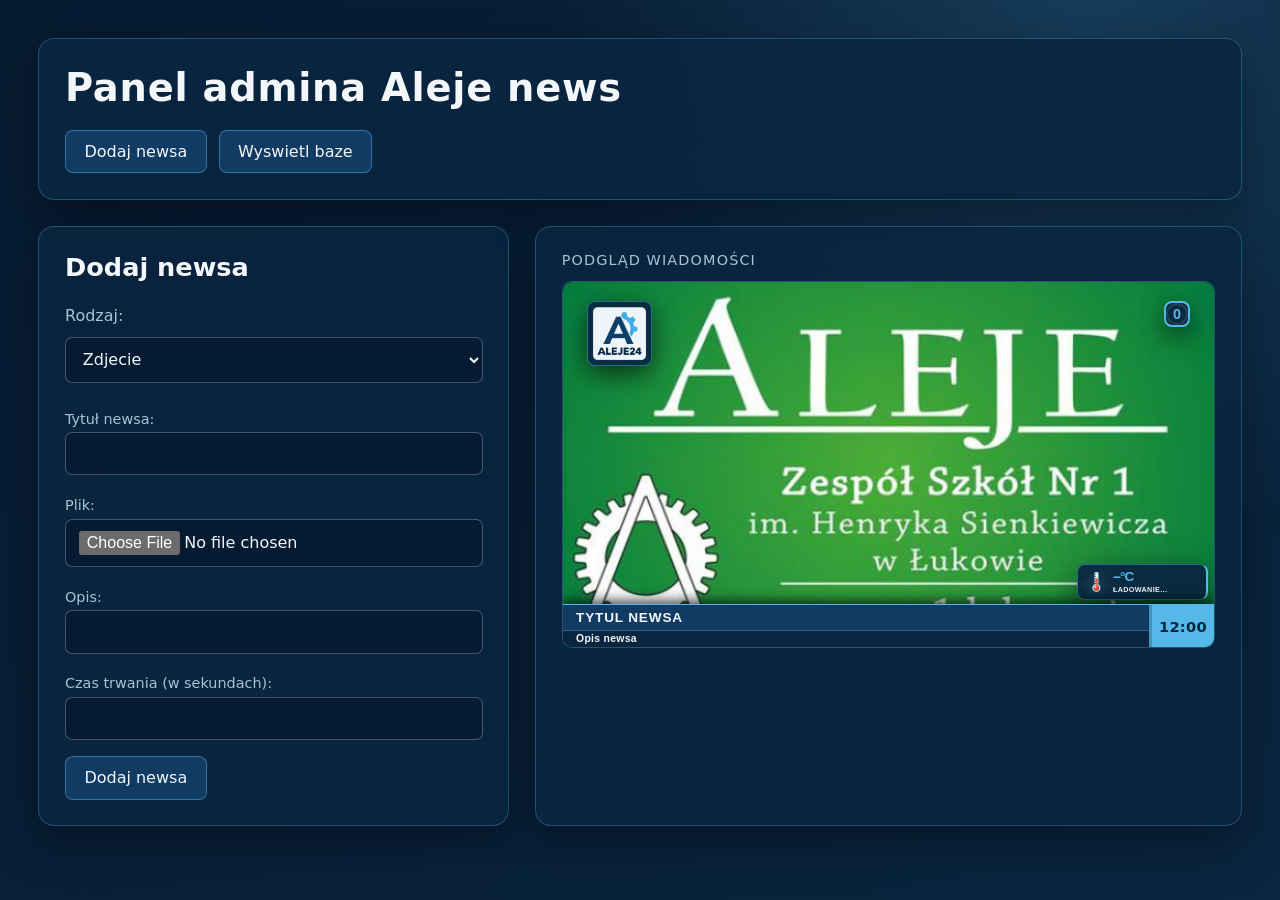
==== adminPanel.html @ 59ade374 "admin panel prawie gotowy no narazie to wsumie tylko wyglada, ale za to ladnie i przejrzyscie, dzial" ====
<!DOCTYPE html>
<html lang="pl">
<head>
    <meta charset="UTF-8">
    <meta name="viewport" content="width=device-width, initial-scale=1.0">
    <link rel="stylesheet" href="adminPanelStyle.css">
    <title>Admin Panel</title>
</head>
<body>
    <div id="menuGlowne">
        <h1>Panel admina Aleje news</h1>
        <button onclick="zmienWidok('dodajNewsa')">Dodaj newsa</button>
        <button onclick="zmienWidok('baza')"> Wyswietl baze </button>
    </div>
    <div id="dodajNewsa">
        <div id="formularz">
            <h1>Dodaj newsa</h1>
            <p>Rodzaj: </p>
            <select name="rodzaj" id="rodzaj">
                <option value="zdjecie">Zdjecie</option>
                <option value="wideo">Wideo</option>
                <option value="pytanie_testowe">Pytanie testowe</option>
            </select><br>
            <div type="media">
                <label for="tytul">Tytuł newsa:</label>
                <input type="text" id="tytul" name="tytul"><br>
                <label for="plik">Plik:</label>
                <input type="file" id="plik" name="plik"><br>
                <label for="opis">Opis:</label>
                <input type="text" id="opis" name="opis"><br>
                <label for="czasTrwania">Czas trwania (w sekundach):</label>
                <input type="number" id="czasTrwania" name="czasTrwania"><br>
                <button onclick="dodajNewsa()">Dodaj newsa</button>
            </div>
            <div type="pytanie_testowe" style="display: none;">
                <label for="czasTrwania">Czas trwania (w sekundach):</label>
                <input type="number" id="czasTrwania" name="czasTrwania"><br>
                <label for="trescPytania">Tresc pytania: </label>
                <input type="text" id="trescPytania" name="trescPytania"><br>
                <label for="odpA">Odpowiedz A: </label>
                <input type="text" id="odpA" name="odpA"><br>
                <label for="odpB">Odpowiedz B: </label>
                <input type="text" id="odpB" name="odpB"><br>
                <label for="odpC">Odpowiedz C: </label>
                <input type="text" id="odpC" name="odpC"><br>
                <label for="odpD">Odpowiedz D: </label>
                <input type="text" id="odpD" name="odpD"><br>
                <label for="poprawnaOdp">Poprawna odpowiedz: </label>
                <select name="poprawnaOdp" id="poprawnaOdp">
                    <option value="odpA">Odpowiedz A</option>
                    <option value="odpB">Odpowiedz B</option>
                    <option value="odpC">Odpowiedz C</option>
                    <option value="odpD">Odpowiedz D</option>
                </select><br>
                <button onclick="dodajNewsa()">Dodaj newsa</button>
            </div>
        </div>
        <div id="podglad">
            <iframe src="index.html?preview=true"></iframe>
            <button id="trybPytan" type="button" onclick="przelaczTrybPytan()">Zmień tryb pytań</button>
        </div>
    </div>
    <div id="baza" style="display: none;">
        <h1>Baza newsów</h1>
        <div id="tabelaBaza">

        </div>
    </div>
    <script>
        const previewFrame = document.querySelector('#podglad iframe');
        const trybPytan = document.getElementById('trybPytan');
        let previewVideoUrl = null;
        let pokazujOdpowiedz = false;

        function zmienWidok(widok) {
            document.getElementById('dodajNewsa').style.display = widok === 'dodajNewsa' ? '' : 'none';
            document.getElementById('baza').style.display = widok === 'baza' ? '' : 'none';
        }

        function updateFormFields() {
            const type = document.getElementById('rodzaj').value;
            document.querySelectorAll('#formularz > div[type]').forEach((section) => {
                const sectionType = section.getAttribute('type');
                const isMedia = sectionType === 'media' && (type === 'zdjecie' || type === 'wideo');
                section.style.display = isMedia || sectionType === type ? '' : 'none';
            });

            document.getElementById('plik').accept = type === 'wideo' ? 'video/*' : 'image/*';
        }

        function updatePreview() {
            if (!previewFrame.contentDocument) return;

            const preview = previewFrame.contentDocument;
            const type = document.getElementById('rodzaj').value;
            trybPytan.style.display = type === 'pytanie_testowe' ? 'inline-flex' : 'none';
            const form = (type === 'zdjecie' || type === 'wideo')
                ? document.querySelector('[type="media"]')
                : document.querySelector('[type="' + type + '"]');
            const title = form ? form.querySelector('[name="tytul"]') : null;
            const description = form ? form.querySelector('[name="opis"]') : null;
            const mainTitle = preview.getElementById('mainTitle');
            const subtitle = preview.getElementById('subtitle');
            const question = preview.getElementById('question');
            const image = preview.getElementById('mainImage');
            const video = preview.getElementById('mainVideo');

            if (mainTitle) mainTitle.style.display = type === 'pytanie_testowe' ? 'none' : 'block';
            if (subtitle) subtitle.style.display = type === 'pytanie_testowe' ? 'none' : 'block';

            if (mainTitle && title) {
                mainTitle.querySelector('.scroll-text').textContent = title.value || 'Tytul newsa';
            }
            if (subtitle && description) {
                subtitle.querySelector('.scroll-text').textContent = description.value || 'Opis newsa';
            }

            if (type === 'pytanie_testowe') {
                if (image) image.style.display = 'none';
                if (video) video.style.display = 'none';
                question.style.display = 'block';
                preview.getElementById('questionText').textContent =
                    document.getElementById('trescPytania').value || 'Tresc pytania';
                ['A', 'B', 'C', 'D'].forEach((letter) => {
                    const input = document.getElementById('odp' + letter);
                    const answer = preview.getElementById('answer' + letter);
                    if (input && answer) {
                        answer.textContent = letter + '. ' + (input.value || 'Odpowiedz');
                        answer.classList.remove('answer', 'correctAnswer', 'wrongAnswer');
                        if (!pokazujOdpowiedz) {
                            answer.classList.add('answer');
                        } else if (document.getElementById('poprawnaOdp').value === 'odp' + letter) {
                            answer.classList.add('correctAnswer');
                        } else {
                            answer.classList.add('wrongAnswer');
                        }
                    }
                });
            } else {
                question.style.display = 'none';
                if (image) image.style.display = type === 'zdjecie' ? 'block' : 'none';
                if (video) video.style.display = type === 'wideo' ? 'block' : 'none';

                const file = document.getElementById('plik').files[0];
                if (type === 'zdjecie' && file && image) {
                    video.pause();
                    const reader = new FileReader();
                    reader.addEventListener('load', () => {
                        image.src = reader.result;
                    });
                    reader.addEventListener('error', () => {
                        image.removeAttribute('src');
                    });
                    reader.readAsDataURL(file);
                }
                if (type === 'wideo' && file && video) {
                    if (previewVideoUrl) {
                        URL.revokeObjectURL(previewVideoUrl);
                    }
                    previewVideoUrl = URL.createObjectURL(file);
                    const source = video.querySelector('source');
                    if (source) {
                        source.src = previewVideoUrl;
                        source.type = file.type || 'video/mp4';
                    } else {
                        video.src = previewVideoUrl;
                    }
                    video.loop = true;
                    video.muted = false;
                    video.volume = 1;
                    video.load();
                    const playPromise = video.play();
                    if (playPromise) {
                        playPromise.catch((error) => {
                            console.warn('Podglad wideo nie uruchomil odtwarzania automatycznie:', error);
                        });
                    }
                }

            }
        }

        function przelaczTrybPytan() {
            pokazujOdpowiedz = !pokazujOdpowiedz;
            trybPytan.textContent = pokazujOdpowiedz
                ? 'Pokaż normalne odpowiedzi'
                : 'Pokaż poprawną odpowiedź';
            updatePreview();
        }

        document.getElementById('rodzaj').addEventListener('change', () => {
            updateFormFields();
            updatePreview();
        });
        document.querySelectorAll('#formularz input, #formularz select').forEach((field) => {
            field.addEventListener('input', updatePreview);
            field.addEventListener('change', updatePreview);
        });
        previewFrame.addEventListener('load', updatePreview);
        updateFormFields();
        zmienWidok('dodajNewsa');
    </script>
</body>
</html>
---- adminPanelStyle.css ----
:root {
    color-scheme: dark;
    --navy: #071b31;
    --blue: #0a2540;
    --blue-light: #123b63;
    --cyan: #55b8e8;
    --text: #f3f7fa;
    --muted: #a9c2d4;
    --border: rgba(85, 184, 232, 0.3);
    --shadow: 0 18px 45px rgba(0, 0, 0, 0.35);
}

* {
    box-sizing: border-box;
}

body {
    min-width: 320px;
    min-height: 100vh;
    margin: 0;
    padding: clamp(1rem, 3vw, 3rem);
    color: var(--text);
    font-family: system-ui, -apple-system, BlinkMacSystemFont, "Segoe UI", sans-serif;
    background:
        radial-gradient(circle at 85% 0%, rgba(85, 184, 232, 0.18), transparent 34rem),
        linear-gradient(135deg, var(--navy), var(--blue));
}

#menuGlowne {
    width: min(100%, 1500px);
    margin: 0 auto clamp(1rem, 2vw, 2rem);
    padding: clamp(1.25rem, 2vw, 2rem);
    display: flex;
    align-items: center;
    gap: 0.75rem;
    flex-wrap: wrap;
    background: rgba(10, 37, 64, 0.92);
    border: 1px solid var(--border);
    border-radius: 16px;
    box-shadow: var(--shadow);
}

#menuGlowne h1 {
    flex: 1 0 100%;
    margin: 0 0 0.5rem;
    color: var(--text);
    font-size: clamp(1.6rem, 3vw, 3rem);
    letter-spacing: 0.02em;
}

button,
select,
input {
    font: inherit;
}

button {
    padding: 0.7rem 1.15rem;
    color: var(--text);
    background: var(--blue-light);
    border: 1px solid rgba(85, 184, 232, 0.45);
    border-radius: 8px;
    cursor: pointer;
    transition: background 0.2s ease, transform 0.2s ease, border-color 0.2s ease;
}

button:hover,
button:focus-visible {
    background: #1b5687;
    border-color: var(--cyan);
    transform: translateY(-1px);
}

#dodajNewsa,
#baza {
    width: min(100%, 1500px);
    margin: 0 auto;
}

#dodajNewsa {
    display: grid;
    grid-template-columns: minmax(280px, 0.8fr) minmax(0, 1.2fr);
    gap: clamp(1rem, 2vw, 2rem);
}

#formularz,
#podglad,
#baza {
    padding: clamp(1rem, 2vw, 2rem);
    background: rgba(10, 37, 64, 0.9);
    border: 1px solid var(--border);
    border-radius: 16px;
    box-shadow: var(--shadow);
}

#formularz h1,
#baza h1 {
    margin: 0 0 1.5rem;
    font-size: clamp(1.35rem, 2vw, 2rem);
}

#formularz > p {
    margin: 0 0 0.4rem;
    color: var(--muted);
}

#formularz select,
#formularz input {
    width: 100%;
    margin: 0.35rem 0 1rem;
    padding: 0.7rem 0.8rem;
    color: var(--text);
    background: rgba(7, 27, 49, 0.9);
    border: 1px solid rgba(169, 194, 212, 0.35);
    border-radius: 7px;
}

#formularz label {
    display: block;
    margin-top: 0.35rem;
    color: var(--muted);
    font-size: 0.9rem;
}

#formularz [type="media"],
#formularz [type="pytanie_testowe"] {
    margin-top: 0.75rem;
}

#podglad {
    min-height: 0;
}

#podglad::before {
    display: block;
    margin-bottom: 0.8rem;
    color: var(--muted);
    content: "Podgląd wiadomości";
    font-size: 0.9rem;
    letter-spacing: 0.08em;
    text-transform: uppercase;
}

#podglad iframe {
    display: block;
    width: 100%;
    height: auto;
    aspect-ratio: 16 / 9;
    min-height: 0;
    border: 1px solid rgba(85, 184, 232, 0.45);
    border-radius: 10px;
    background: #000;
}

#trybPytan {
    display: none;
    margin-top: 1rem;
}

#baza {
    min-height: 300px;
}

@media (max-width: 900px) {
    #dodajNewsa {
        grid-template-columns: 1fr;
    }

}

@media (max-width: 520px) {
    body {
        padding: 0.75rem;
    }

    #menuGlowne {
        align-items: stretch;
    }

    #menuGlowne button {
        flex: 1 1 100%;
    }
}
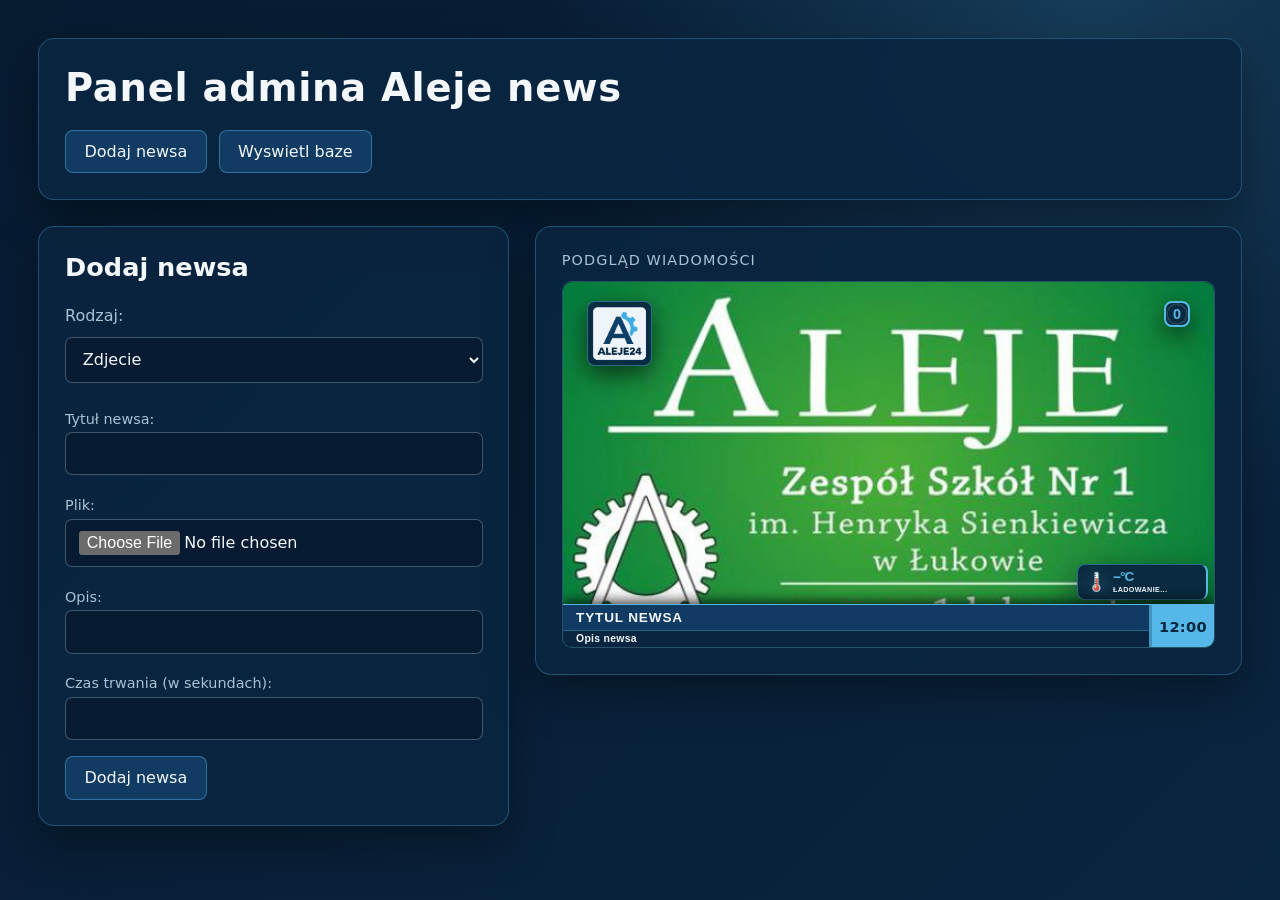
==== commit c57208d9: "wyswietlanie bazy do admin panela dodalem wyswietlanie bazy, do glownej strony (index.html) dodalem " ====
--- a/adminPanel.html
+++ b/adminPanel.html
@@ -12,8 +12,9 @@
         <button onclick="zmienWidok('dodajNewsa')">Dodaj newsa</button>
         <button onclick="zmienWidok('baza')"> Wyswietl baze </button>
     </div>
-    <div id="dodajNewsa">
-        <div id="formularz">
+    <div id="obszarRoboczy">
+        <div id="dodajNewsa">
+            <div id="formularz">
             <h1>Dodaj newsa</h1>
             <p>Rodzaj: </p>
             <select name="rodzaj" id="rodzaj">
@@ -54,16 +55,26 @@
                 </select><br>
                 <button onclick="dodajNewsa()">Dodaj newsa</button>
             </div>
+            </div>
+        </div>
+        <div id="baza" style="display: none;">
+            <h1>Baza newsów</h1>
+            <div id="tabelaBaza">
+                <table>
+                    <thead>
+                        <tr>
+                            <th>ID</th>
+                            <th>Rodzaj</th>
+                            <th>Tytuł / Treść</th>
+                        </tr>
+                    </thead>
+                    <tbody id="wierszeBazy"></tbody>
+                </table>
+            </div>
         </div>
         <div id="podglad">
             <iframe src="index.html?preview=true"></iframe>
             <button id="trybPytan" type="button" onclick="przelaczTrybPytan()">Zmień tryb pytań</button>
-        </div>
-    </div>
-    <div id="baza" style="display: none;">
-        <h1>Baza newsów</h1>
-        <div id="tabelaBaza">
-
         </div>
     </div>
     <script>
@@ -71,10 +82,131 @@
         const trybPytan = document.getElementById('trybPytan');
         let previewVideoUrl = null;
         let pokazujOdpowiedz = false;
+        let wybranyNewsZBazy = null;
+
+        function dodajNewsa() {
+            const rodzaj = document.getElementById('rodzaj').value;
+            const formularz = document.querySelector('#formularz > div[type="' +
+                (rodzaj === 'zdjecie' || rodzaj === 'wideo' ? 'media' : rodzaj) + '"]');
+            const czasTrwania = parseInt(formularz.querySelector('[name="czasTrwania"]').value, 10);
+            if (isNaN(czasTrwania) || czasTrwania <= 0) {
+                alert('Czas trwania musi być liczbą większą od zera.');
+                return;
+            }
+            const dane = new FormData();
+            dane.append('rodzaj', rodzaj);
+            dane.append('czasTrwania', czasTrwania);
+
+            if (rodzaj === 'zdjecie' || rodzaj === 'wideo') {
+                const tytul = formularz.querySelector('[name="tytul"]').value.trim();
+                const opis = formularz.querySelector('[name="opis"]').value.trim();
+                const plikInput = formularz.querySelector('[name="plik"]');
+                const plik = plikInput.files[0];
+
+                if (!tytul || !opis || !plik) {
+                    alert('Wszystkie pola muszą być wypełnione.');
+                    return;
+                }
+
+                dane.append('tytul', tytul);
+                dane.append('opis', opis);
+                dane.append('plik', plik);
+            } else if (rodzaj === 'pytanie_testowe') {
+                const trescPytania = formularz.querySelector('[name="trescPytania"]').value.trim();
+                const odpA = formularz.querySelector('[name="odpA"]').value.trim();
+                const odpB = formularz.querySelector('[name="odpB"]').value.trim();
+                const odpC = formularz.querySelector('[name="odpC"]').value.trim();
+                const odpD = formularz.querySelector('[name="odpD"]').value.trim();
+                const poprawnaOdp = formularz.querySelector('[name="poprawnaOdp"]').value;
+
+                if (!trescPytania || !odpA || !odpB || !odpC || !odpD) {
+                    alert('Wszystkie pola muszą być wypełnione.');
+                    return;
+                }
+
+                dane.append('trescPytania', trescPytania);
+                dane.append('odpA', odpA);
+                dane.append('odpB', odpB);
+                dane.append('odpC', odpC);
+                dane.append('odpD', odpD);
+                dane.append('poprawnaOdp', poprawnaOdp);
+            } else {
+                alert('Nieznany rodzaj newsa.');
+                return;
+            }
+            fetch('dodajNewsa.php', {
+                method: 'POST',
+                body: dane
+            }).then((odpowiedz) => odpowiedz.text()).then((tekst) => {
+                let wynik;
+                try {
+                    wynik = JSON.parse(tekst);
+                } catch (blad) {
+                    throw new Error('Serwer zwrócił nieprawidłową odpowiedź. Sprawdź limit rozmiaru pliku w PHP.');
+                }
+                if (!wynik.sukces) {
+                    throw new Error(wynik.komunikat || 'Nie udało się dodać newsa.');
+                }
+                alert(wynik.komunikat);
+                pobierzNewsyDoTabeli();
+            }).catch((blad) => {
+                alert('Błąd: ' + blad.message);
+            });
+        }
 
         function zmienWidok(widok) {
             document.getElementById('dodajNewsa').style.display = widok === 'dodajNewsa' ? '' : 'none';
             document.getElementById('baza').style.display = widok === 'baza' ? '' : 'none';
+            document.getElementById('obszarRoboczy').classList.toggle('widok-bazy', widok === 'baza');
+            if (widok === 'baza') {
+                pobierzNewsyDoTabeli();
+                if (wybranyNewsZBazy) {
+                    updatePreview(wybranyNewsZBazy);
+                } else {
+                    updatePreview();
+                }
+            } else {
+                wybranyNewsZBazy = null;
+                pokazujOdpowiedz = false;
+                updateFormFields();
+                updatePreview();
+            }
+        }
+
+        function pobierzNewsyDoTabeli() {
+            const wiersze = document.getElementById('wierszeBazy');
+            wiersze.innerHTML = '<tr><td colspan="3">Ładowanie danych...</td></tr>';
+
+            fetch('pobierzBazeNewsow.php')
+                .then((odpowiedz) => odpowiedz.json())
+                .then((wynik) => {
+                    if (!wynik.sukces) {
+                        throw new Error(wynik.komunikat || 'Nie udało się pobrać danych.');
+                    }
+
+                    wiersze.innerHTML = '';
+                    wynik.newsy.forEach((news) => {
+                        const wiersz = document.createElement('tr');
+                        const id = document.createElement('td');
+                        const rodzaj = document.createElement('td');
+                        const tresc = document.createElement('td');
+
+                        id.textContent = news.id;
+                        rodzaj.textContent = news.rodzaj;
+                        tresc.textContent = news.tresc || '(brak treści)';
+                        wiersz.append(id, rodzaj, tresc);
+                        wiersz.classList.add('wiersz-newsa');
+                        wiersz.addEventListener('click', () => {
+                            wybranyNewsZBazy = news;
+                            pokazujOdpowiedz = false;
+                            updatePreview(news);
+                        });
+                        wiersze.appendChild(wiersz);
+                    });
+                })
+                .catch((blad) => {
+                    wiersze.innerHTML = '<tr><td colspan="3">Błąd: ' + blad.message + '</td></tr>';
+                });
         }
 
         function updateFormFields() {
@@ -88,104 +220,99 @@
             document.getElementById('plik').accept = type === 'wideo' ? 'video/*' : 'image/*';
         }
 
-        function updatePreview() {
+        function updatePreview(danePodgladu = null) {
             if (!previewFrame.contentDocument) return;
 
-            const preview = previewFrame.contentDocument;
-            const type = document.getElementById('rodzaj').value;
-            trybPytan.style.display = type === 'pytanie_testowe' ? 'inline-flex' : 'none';
-            const form = (type === 'zdjecie' || type === 'wideo')
-                ? document.querySelector('[type="media"]')
-                : document.querySelector('[type="' + type + '"]');
-            const title = form ? form.querySelector('[name="tytul"]') : null;
-            const description = form ? form.querySelector('[name="opis"]') : null;
-            const mainTitle = preview.getElementById('mainTitle');
-            const subtitle = preview.getElementById('subtitle');
-            const question = preview.getElementById('question');
-            const image = preview.getElementById('mainImage');
-            const video = preview.getElementById('mainVideo');
-
-            if (mainTitle) mainTitle.style.display = type === 'pytanie_testowe' ? 'none' : 'block';
-            if (subtitle) subtitle.style.display = type === 'pytanie_testowe' ? 'none' : 'block';
-
-            if (mainTitle && title) {
-                mainTitle.querySelector('.scroll-text').textContent = title.value || 'Tytul newsa';
-            }
-            if (subtitle && description) {
-                subtitle.querySelector('.scroll-text').textContent = description.value || 'Opis newsa';
-            }
-
-            if (type === 'pytanie_testowe') {
-                if (image) image.style.display = 'none';
-                if (video) video.style.display = 'none';
-                question.style.display = 'block';
-                preview.getElementById('questionText').textContent =
-                    document.getElementById('trescPytania').value || 'Tresc pytania';
-                ['A', 'B', 'C', 'D'].forEach((letter) => {
-                    const input = document.getElementById('odp' + letter);
-                    const answer = preview.getElementById('answer' + letter);
-                    if (input && answer) {
-                        answer.textContent = letter + '. ' + (input.value || 'Odpowiedz');
-                        answer.classList.remove('answer', 'correctAnswer', 'wrongAnswer');
-                        if (!pokazujOdpowiedz) {
-                            answer.classList.add('answer');
-                        } else if (document.getElementById('poprawnaOdp').value === 'odp' + letter) {
-                            answer.classList.add('correctAnswer');
-                        } else {
-                            answer.classList.add('wrongAnswer');
+            const podglad = previewFrame.contentDocument;
+            const rodzaj = danePodgladu ? danePodgladu.rodzaj : document.getElementById('rodzaj').value;
+            const formularz = document.querySelector('[type="' +
+                (rodzaj === 'zdjecie' || rodzaj === 'wideo' ? 'media' : rodzaj) + '"]');
+            const daneFormularza = danePodgladu || {
+                rodzaj: rodzaj,
+                tytul: formularz.querySelector('[name="tytul"]')?.value || 'Tytul newsa',
+                opis: formularz.querySelector('[name="opis"]')?.value || 'Opis newsa',
+                plik: formularz.querySelector('[name="plik"]')?.files[0] || null,
+                trescPytania: formularz.querySelector('[name="trescPytania"]')?.value || 'Tresc pytania',
+                odpowiedzi: {
+                    A: formularz.querySelector('[name="odpA"]')?.value || 'Odpowiedz A',
+                    B: formularz.querySelector('[name="odpB"]')?.value || 'Odpowiedz B',
+                    C: formularz.querySelector('[name="odpC"]')?.value || 'Odpowiedz C',
+                    D: formularz.querySelector('[name="odpD"]')?.value || 'Odpowiedz D'
+                },
+                poprawnaOdpowiedz: formularz.querySelector('[name="poprawnaOdp"]')?.value.replace('odp', '') || ''
+            };
+            const dane = danePodgladu || daneFormularza;
+            const tytulGlowny = podglad.getElementById('mainTitle');
+            const podtytul = podglad.getElementById('subtitle');
+            const pytanie = podglad.getElementById('question');
+            const obraz = podglad.getElementById('mainImage');
+            const wideo = podglad.getElementById('mainVideo');
+
+            trybPytan.style.display = rodzaj === 'pytanie_testowe' ? 'inline-flex' : 'none';
+            trybPytan.textContent = pokazujOdpowiedz
+                ? 'Pokaż normalne odpowiedzi'
+                : 'Pokaż poprawną odpowiedź';
+            tytulGlowny.style.display = rodzaj === 'pytanie_testowe' ? 'none' : 'block';
+            podtytul.style.display = rodzaj === 'pytanie_testowe' ? 'none' : 'block';
+            tytulGlowny.querySelector('.scroll-text').textContent = dane.tytul || 'Tytul newsa';
+            podtytul.querySelector('.scroll-text').textContent = dane.opis || 'Opis newsa';
+
+            if (rodzaj === 'pytanie_testowe') {
+                obraz.style.display = 'none';
+                wideo.pause();
+                wideo.style.display = 'none';
+                pytanie.style.display = 'block';
+                podglad.getElementById('questionText').textContent =
+                    dane.pytanie || dane.trescPytania || 'Tresc pytania';
+                ['A', 'B', 'C', 'D'].forEach((litera) => {
+                    const odpowiedz = podglad.getElementById('answer' + litera);
+                    if (odpowiedz) {
+                        odpowiedz.textContent = litera + '. ' +
+                            (dane.odpowiedzi[litera] || 'Odpowiedz ' + litera);
+                        odpowiedz.className = 'answer';
+                        if (pokazujOdpowiedz) {
+                            odpowiedz.className = dane.poprawnaOdpowiedz === litera
+                                || dane.poprawnaOdp === 'odp' + litera
+                                ? 'correctAnswer' : 'wrongAnswer';
                         }
                     }
                 });
             } else {
-                question.style.display = 'none';
-                if (image) image.style.display = type === 'zdjecie' ? 'block' : 'none';
-                if (video) video.style.display = type === 'wideo' ? 'block' : 'none';
-
-                const file = document.getElementById('plik').files[0];
-                if (type === 'zdjecie' && file && image) {
-                    video.pause();
-                    const reader = new FileReader();
-                    reader.addEventListener('load', () => {
-                        image.src = reader.result;
+                pytanie.style.display = 'none';
+                obraz.style.display = rodzaj === 'zdjecie' ? 'block' : 'none';
+                wideo.style.display = rodzaj === 'wideo' ? 'block' : 'none';
+                const plik = dane.plik || (rodzaj === 'zdjecie' ? 'aleje.jpg' : 'domanskiDance.mp4');
+
+                if (rodzaj === 'zdjecie' && plik) {
+                    if (plik instanceof File) {
+                        const czytnik = new FileReader();
+                        czytnik.addEventListener('load', () => { obraz.src = czytnik.result; });
+                        czytnik.readAsDataURL(plik);
+                    } else {
+                        obraz.src = 'visuals/' + plik;
+                    }
+                }
+                if (rodzaj === 'wideo' && plik) {
+                    const zrodlo = wideo.querySelector('source');
+                    const adres = plik instanceof File ? URL.createObjectURL(plik) : 'visuals/' + plik;
+                    if (previewVideoUrl) URL.revokeObjectURL(previewVideoUrl);
+                    previewVideoUrl = plik instanceof File ? adres : null;
+                    zrodlo.src = adres;
+                    zrodlo.type = plik.type || 'video/mp4';
+                    wideo.loop = true;
+                    wideo.muted = false;
+                    wideo.volume = 1;
+                    wideo.load();
+                    wideo.play().catch((blad) => {
+                        console.warn('Podgląd wideo wymaga uruchomienia przez użytkownika:', blad);
                     });
-                    reader.addEventListener('error', () => {
-                        image.removeAttribute('src');
-                    });
-                    reader.readAsDataURL(file);
-                }
-                if (type === 'wideo' && file && video) {
-                    if (previewVideoUrl) {
-                        URL.revokeObjectURL(previewVideoUrl);
-                    }
-                    previewVideoUrl = URL.createObjectURL(file);
-                    const source = video.querySelector('source');
-                    if (source) {
-                        source.src = previewVideoUrl;
-                        source.type = file.type || 'video/mp4';
-                    } else {
-                        video.src = previewVideoUrl;
-                    }
-                    video.loop = true;
-                    video.muted = false;
-                    video.volume = 1;
-                    video.load();
-                    const playPromise = video.play();
-                    if (playPromise) {
-                        playPromise.catch((error) => {
-                            console.warn('Podglad wideo nie uruchomil odtwarzania automatycznie:', error);
-                        });
-                    }
-                }
-
+                }
             }
         }
 
         function przelaczTrybPytan() {
             pokazujOdpowiedz = !pokazujOdpowiedz;
-            trybPytan.textContent = pokazujOdpowiedz
-                ? 'Pokaż normalne odpowiedzi'
-                : 'Pokaż poprawną odpowiedź';
-            updatePreview();
+            updatePreview(wybranyNewsZBazy);
         }
 
         document.getElementById('rodzaj').addEventListener('change', () => {
@@ -193,10 +320,16 @@
             updatePreview();
         });
         document.querySelectorAll('#formularz input, #formularz select').forEach((field) => {
-            field.addEventListener('input', updatePreview);
-            field.addEventListener('change', updatePreview);
+            field.addEventListener('input', () => {
+                wybranyNewsZBazy = null;
+                updatePreview();
+            });
+            field.addEventListener('change', () => {
+                wybranyNewsZBazy = null;
+                updatePreview();
+            });
         });
-        previewFrame.addEventListener('load', updatePreview);
+        previewFrame.addEventListener('load', () => updatePreview(wybranyNewsZBazy));
         updateFormFields();
         zmienWidok('dodajNewsa');
     </script>
--- a/adminPanelStyle.css
+++ b/adminPanelStyle.css
@@ -71,21 +71,28 @@
     transform: translateY(-1px);
 }
 
-#dodajNewsa,
-#baza {
+#obszarRoboczy {
     width: min(100%, 1500px);
     margin: 0 auto;
-}
-
-#dodajNewsa {
     display: grid;
+    align-items: start;
     grid-template-columns: minmax(280px, 0.8fr) minmax(0, 1.2fr);
     gap: clamp(1rem, 2vw, 2rem);
+}
+
+#dodajNewsa {
+    grid-column: 1;
+    grid-row: 1;
+}
+
+#obszarRoboczy.widok-bazy {
+    grid-template-columns: minmax(0, 1.2fr) minmax(280px, 0.8fr);
 }
 
 #formularz,
 #podglad,
 #baza {
+    width: 100%;
     padding: clamp(1rem, 2vw, 2rem);
     background: rgba(10, 37, 64, 0.9);
     border: 1px solid var(--border);
@@ -128,7 +135,12 @@
 }
 
 #podglad {
+    grid-column: 2;
+    grid-row: 1;
+    align-self: start;
     min-height: 0;
+    position: sticky;
+    top: clamp(1rem, 3vw, 3rem);
 }
 
 #podglad::before {
@@ -158,14 +170,78 @@
 }
 
 #baza {
+    grid-column: 1;
+    grid-row: 1;
     min-height: 300px;
 }
 
+#tabelaBaza {
+    overflow-x: auto;
+    border: 1px solid rgba(85, 184, 232, 0.25);
+    border-radius: 10px;
+}
+
+#tabelaBaza table {
+    width: 100%;
+    min-width: 520px;
+    border-collapse: collapse;
+    color: var(--text);
+}
+
+#tabelaBaza th,
+#tabelaBaza td {
+    padding: 0.9rem 1rem;
+    text-align: left;
+    border-bottom: 1px solid rgba(169, 194, 212, 0.16);
+}
+
+#tabelaBaza th {
+    color: var(--text);
+    background: rgba(18, 59, 99, 0.9);
+    font-size: 0.8rem;
+    letter-spacing: 0.08em;
+    text-transform: uppercase;
+}
+
+#tabelaBaza td {
+    color: var(--muted);
+    background: rgba(7, 27, 49, 0.45);
+}
+
+#tabelaBaza tbody tr:last-child td {
+    border-bottom: 0;
+}
+
+#tabelaBaza tbody tr:hover td {
+    color: var(--text);
+    background: rgba(85, 184, 232, 0.1);
+}
+
+#tabelaBaza tbody .wiersz-newsa {
+    cursor: pointer;
+}
+
+#tabelaBaza tbody .wiersz-newsa:focus-visible td {
+    outline: 2px solid var(--cyan);
+    outline-offset: -2px;
+}
+
 @media (max-width: 900px) {
-    #dodajNewsa {
+    #obszarRoboczy {
         grid-template-columns: 1fr;
     }
 
+    #dodajNewsa,
+    #baza,
+    #podglad {
+        grid-column: 1;
+        grid-row: auto;
+    }
+
+    #podglad {
+        grid-row: 2;
+        position: static;
+    }
 }
 
 @media (max-width: 520px) {
